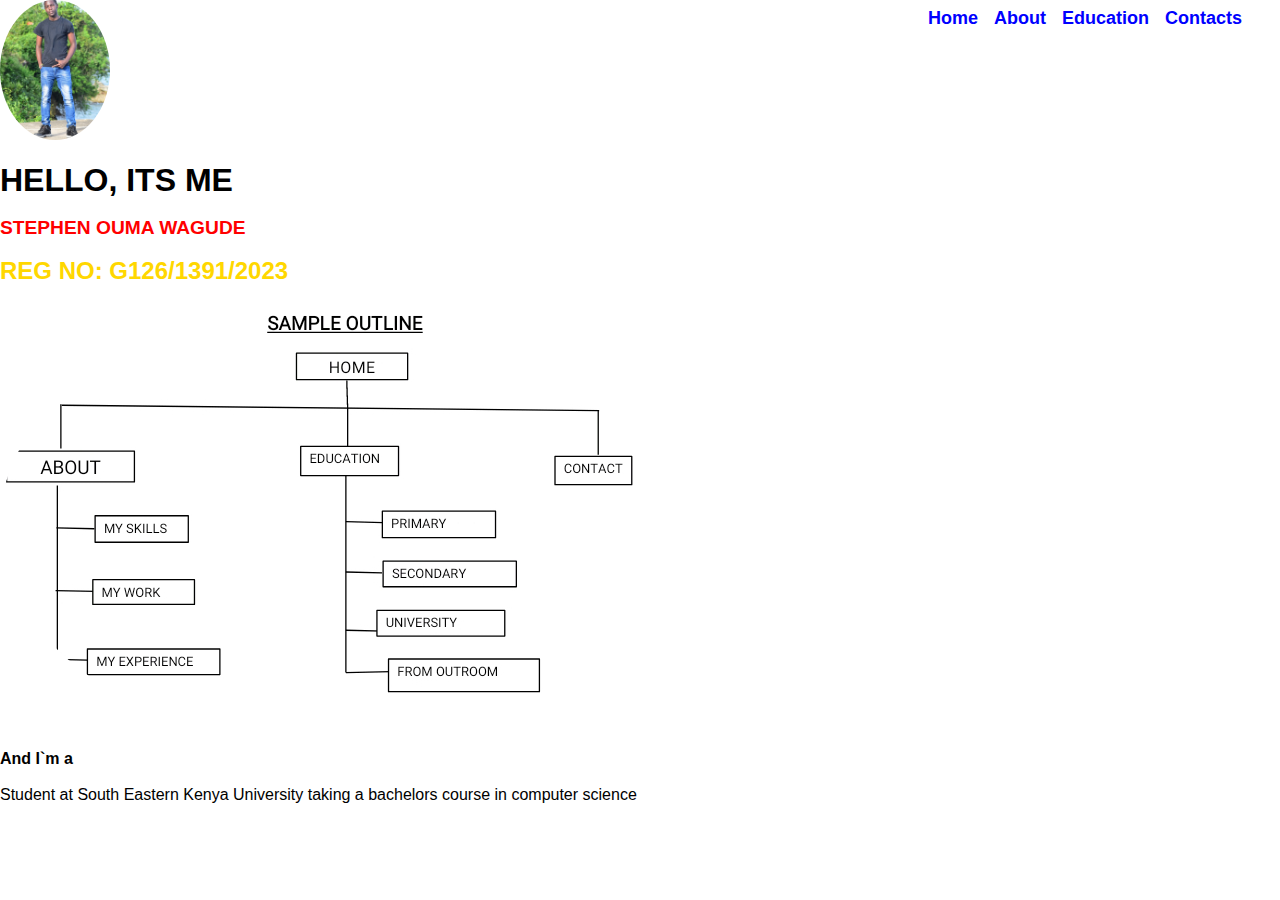
==== index.html @ c5769d62 "Add files via upload" ====
<!DOCTYPE html>
<html lang="en">
<head>
    <meta charset="UTF-8">
    <meta name="viewport" content="width=device-width, initial-scale=1.0">
    <title>My portfolio</title>
    <link rel="stylesheet" href="style.css">
</head>
<body>
    
    <nav >
        <img width="110px"
        height="140px" src="steven.jpg" alt="my photo">
            <Ul class="menu">
                <li><a class="ACTIVE" href="Contacts.html">Contacts</a></li>
                <li><a href="Education.html">Education</a></li>
                <li><a href="About.html">About</a></li>
                <li><a href="Index.html">Home</a></li>
            </Ul>
        </nav>
            <div><BR>
            <h1>HELLO, ITS ME</h1><br>
            <H3 class="title">STEPHEN OUMA WAGUDE</H3><BR>
            <h2 class="sub-title">REG NO: G126/1391/2023</h2><BR>
                <div>
                    <img  src="SITEMAP.jpg " alt="SITEMAP">
                </div>
                <H4>And I`m a</H4><br>
                <p>Student at South Eastern Kenya University taking a bachelors course in computer science</p>
            </div>
</body>
</html>
---- style.css ----
*{
    margin: 0;
    padding: 0;
    font-family: sans-serif;
    box-sizing: border-box;
}

body{
    background-color:white;

}
img{
    
    border-radius: 50%;
    object-fit: cover;
}
.menu {
    list-style-type: none;
    margin: 0;
    padding: 0;
    background-color:none;
    overflow: hidden;
    position: absolute;
    top: 0;
    left: 0;
    right: 30px;
    font-size: 18px;
    font-weight: bold;

}
.menu  li  a{
    color: blue;
    text-decoration: none;
    padding: 8px;
    display: block;
    text-align: right;
}
.menu li a :hover {
    border: RED;
}
.menu li{
    float: right;
}
.title{
    font-size: larger;
    font-weight: 600;
    color: red;
}
.sub-title{
    font-size: bold;
    font-weight: 600;
    color: gold;
}

.menu-about{
        list-style-type: none;
        margin: 0;
        padding: 0;
        background-color:none;
        overflow: hidden;
        position: absolute;
        top: 108px;
        left: 75px;
        right: 0;
        font-size: 16px;
        font-weight: bold;
    
    }
    .menu-about li a{
        color: green;
        text-decoration: none;
        padding: 2px;
        display: block;
        
    }
    .menu-about li a :hover {
        color: RED;
    }
    .menu li{
        float: right;
}
.Education{
    background-image: url(image.jpg);
}
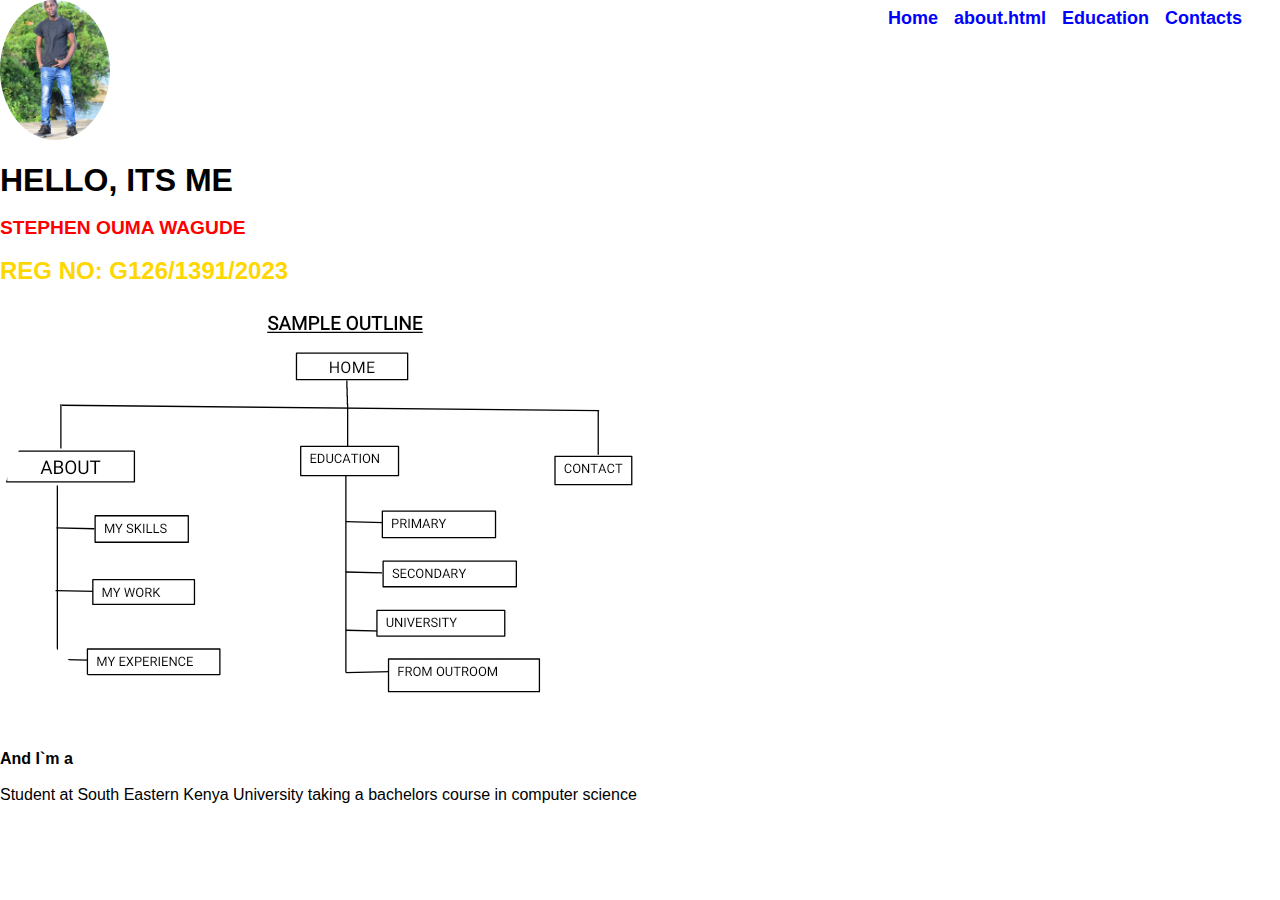
==== commit a0bf415f: "Update index.html" ====
--- a/index.html
+++ b/index.html
@@ -12,10 +12,10 @@
         <img width="110px"
         height="140px" src="steven.jpg" alt="my photo">
             <Ul class="menu">
-                <li><a class="ACTIVE" href="Contacts.html">Contacts</a></li>
-                <li><a href="Education.html">Education</a></li>
-                <li><a href="About.html">About</a></li>
-                <li><a href="Index.html">Home</a></li>
+                <li><a class="ACTIVE" href="contacts.html">Contacts</a></li>
+                <li><a href="education.html">Education</a></li>
+                <li><a href="about.html.html">about.html</a></li>
+                <li><a href="index.html">Home</a></li>
             </Ul>
         </nav>
             <div><BR>
@@ -29,4 +29,4 @@
                 <p>Student at South Eastern Kenya University taking a bachelors course in computer science</p>
             </div>
 </body>
-</html>+</html>
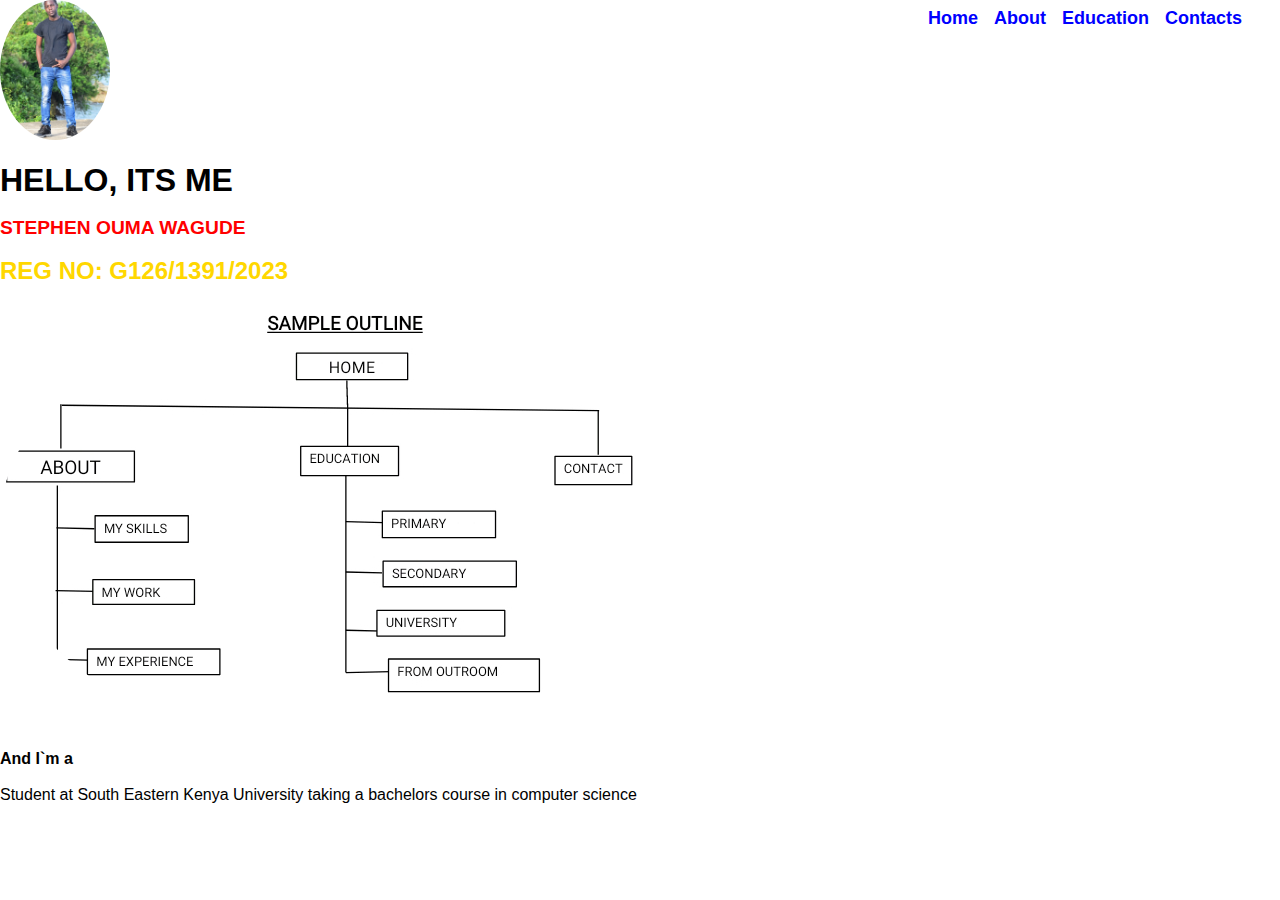
==== commit 1bdbdb24: "Update index.html" ====
--- a/index.html
+++ b/index.html
@@ -14,7 +14,7 @@
             <Ul class="menu">
                 <li><a class="ACTIVE" href="contacts.html">Contacts</a></li>
                 <li><a href="education.html">Education</a></li>
-                <li><a href="about.html.html">about.html</a></li>
+                <li><a href="about.html">About</a></li>
                 <li><a href="index.html">Home</a></li>
             </Ul>
         </nav>
